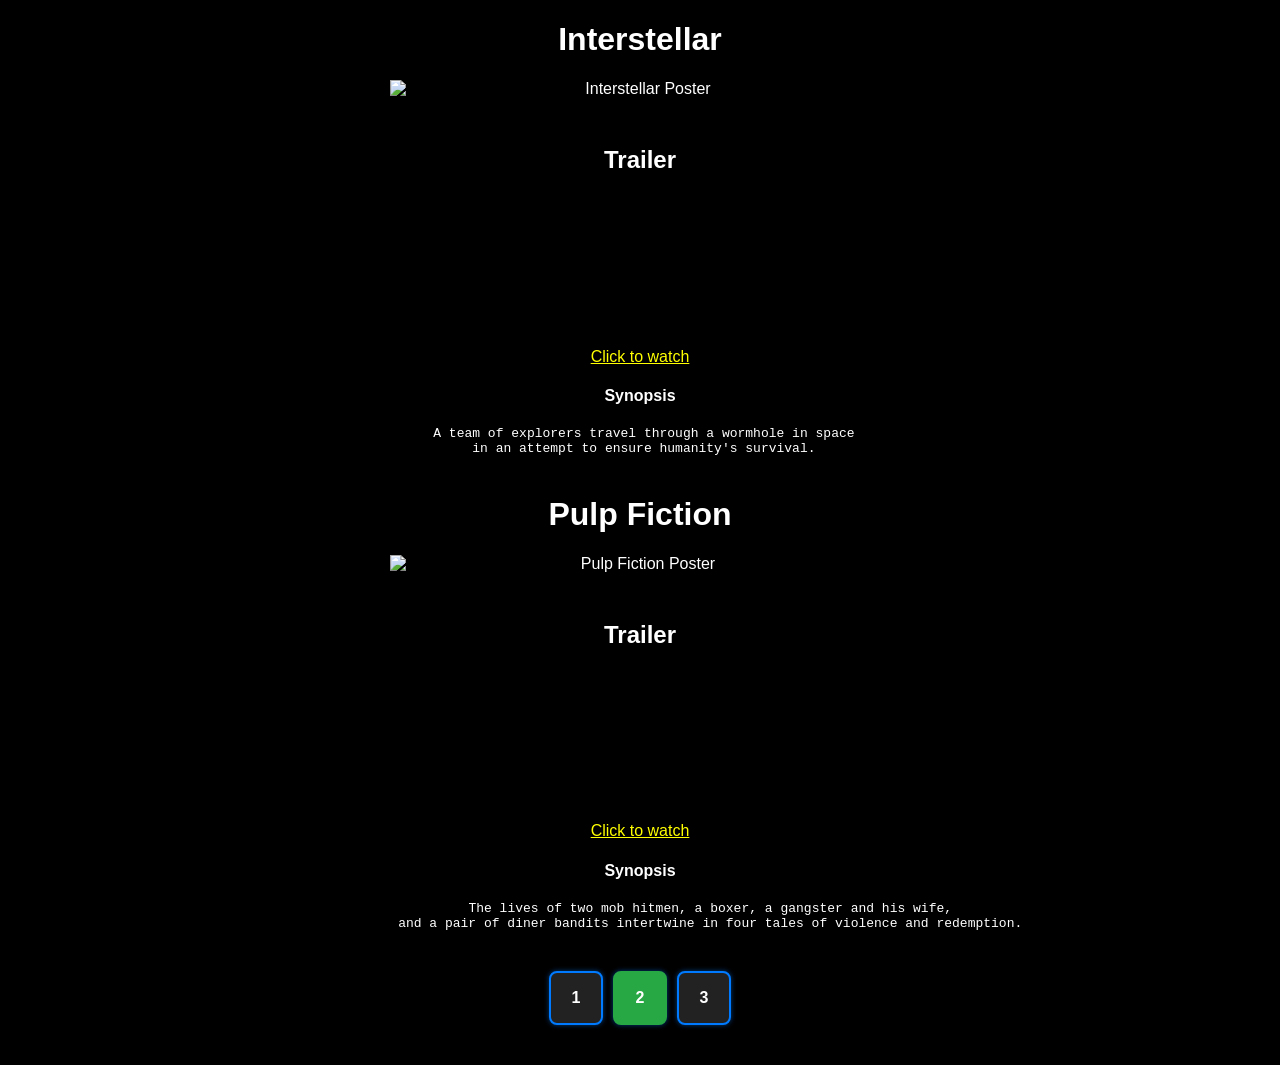
==== page2.html @ 0ad562cb "pagination aand more movies I added a pagination and now there is 6 movies in the website." ====
<!DOCTYPE html>
<html>
  <head>
    <title>My watchlist</title>
    <link rel="icon" type="image/gif" href="https://media.lordicon.com/icons/wired/outline/62-film.gif">
      <style>
        /* Sayfa ve içerik için temel stiller */
        .poster {
          width: 80%;
          /* %100 yaparsan ekranı tamamen kaplar */
          max-width: 500px;
          /* istersen sabit maksimum genişlik koy */
          height: auto;
          margin: 10px auto;
          display: block;
          /* ortalamak için */
        }

        body {
          background-color: black;
          color: white;
          margin: 0;
          padding: 0;
          font-family: sans-serif;
          /* Daha modern bir görünüm için yazı tipi */
        }

        /* Ana kapsayıcı */
        .container {
          padding: 0;
          margin: 0;
          width: 100%;
          text-align: center;
          /* Başlıklar gibi metin içeriklerini ortalar */
        }

        /* Resimleri ve videoları duyarlı hale getirme */
        img,
        iframe {
          max-width: 100%;
          /* Genişliğin %100'ü kadar olsun */
          height: auto;
          /* Yüksekliği otomatik ayarla (en-boy oranını koru) */
          box-sizing: border-box;
          /* Kenarlık ve dolguyu genişliğe dahil et */
        }

        /* Video oynatıcı (iframe) için özel stil */
        iframe {
          aspect-ratio: 16 / 9;
          /* 16:9 video oranını koru */
        }

        /* Film listesi için stiller */
        ol {
          list-style-type: none;
          padding-left: 0;
          margin: 0;
        }

        /* Her bir film bölümü */
        li>div {
          margin-bottom: 40px;
          /* Filmler arasına boşluk ekle */
        }

        /* Özet metni için stil */
        pre {
          text-align: center;
          /* Özet metnini ortala */
          white-space: pre-wrap;
          /* Metnin alt satıra kaymasını sağla */
          word-wrap: break-word;
          /* Uzun kelimeleri kır */
          padding: 0 15px;
          /* Kenarlara biraz boşluk bırak */
          font-size: 1em;
        }
        .pagination {
          display: flex;
          justify-content: center;
          align-items: center;
          list-style-type: none;
          padding: 0;
          margin: 40px 0;
          gap: 10px;
        }

        .pagination li {
          display: inline-block;
        }

        .pagination a {
          display: block;
          width: 50px;
          height: 50px;
          line-height: 50px;
          text-align: center;
          background-color: #222;
          color: white;
          font-weight: bold;
          text-decoration: none;
          border: 2px solid #007bff;
          border-radius: 8px;
          transition: 0.3s ease;
          box-shadow: 0 0 5px rgba(0, 123, 255, 0.5);
        }

        .pagination a:hover {
          background-color: #007bff;
          color: #fff;
        }

        .pagination a.active {
          background-color: #28a745;
          border-color: #28a745;
        }
      </style>
    </head>
    <body>
      <div class="container">
        <ol>
          <li>
            <div>
              <h1>Interstellar</h1>
              <img class="poster"
                src="https://encrypted-tbn2.gstatic.com/images?q=tbn:ANd9GcTJRNp3F02sKdiNMPCYSEWyoyzeqvgKNz094Q4y6mgzKbjYmT2KjR8uvX0PiKU_ByVfhhGApI9_1SQ6tRpQzxPzg_kQ4nbJxRWJ2NiDxXr7tw"
                alt="Interstellar Poster">
              <br>
              <h2>Trailer</h2>
              <iframe src="https://www.youtube.com/embed/zSWdZVtXT7E" frameborder="0"
                allow="accelerometer; autoplay; clipboard-write; encrypted-media; gyroscope; picture-in-picture"
                allowfullscreen>
                </iframe>
              <br>
              <a style="color:yellow;" href="https://www.hdfilmcehennemi.nl/interstellar-hd-film-izle-10/" target="_blank">Click
                to watch</a>
              <h4>Synopsis</h4>
              <pre>
 A team of explorers travel through a wormhole in space
 in an attempt to ensure humanity's survival.
</pre>
              </div>
            </li>
            <li>
              <div>
                <h1>Pulp Fiction</h1>
                <img class="poster"
                  src="https://encrypted-tbn0.gstatic.com/images?q=tbn:ANd9GcQI3Dc5Nz9XGMGuk0lOWA9UMOzzKJHbgfFn-86dAZU8QGHEruB8ZrEEzuA&usqp=CAE&s"
                  alt="Pulp Fiction Poster">
                <br>
                <h2>Trailer</h2>
                <iframe src="https://www.youtube.com/embed/s7EdQ4FqbhY" frameborder="0"
                  allow="accelerometer; autoplay; clipboard-write; encrypted-media; gyroscope; picture-in-picture"
                  allowfullscreen>
                  </iframe>
                <br>
                <a style="color:yellow;" href="https://www.hdfilmcehennemi.nl/pulp-fiction-hd-film-izle-11/" target="_blank">Click
                  to watch</a>
                <h4>Synopsis</h4>
                <pre>
                  The lives of two mob hitmen, a boxer, a gangster and his wife,
                  and a pair of diner bandits intertwine in four tales of violence and redemption.
</pre>
                </div>
            </li>
          </ol>
        </div>
      <ul class="pagination">
        <li><a href="index.html" >1</a></li>
        <li><a href="page2.html" class="active">2</a></li>
        <li><a href="page3.html">3</a></li>
      </ul>
      </body>
</html>
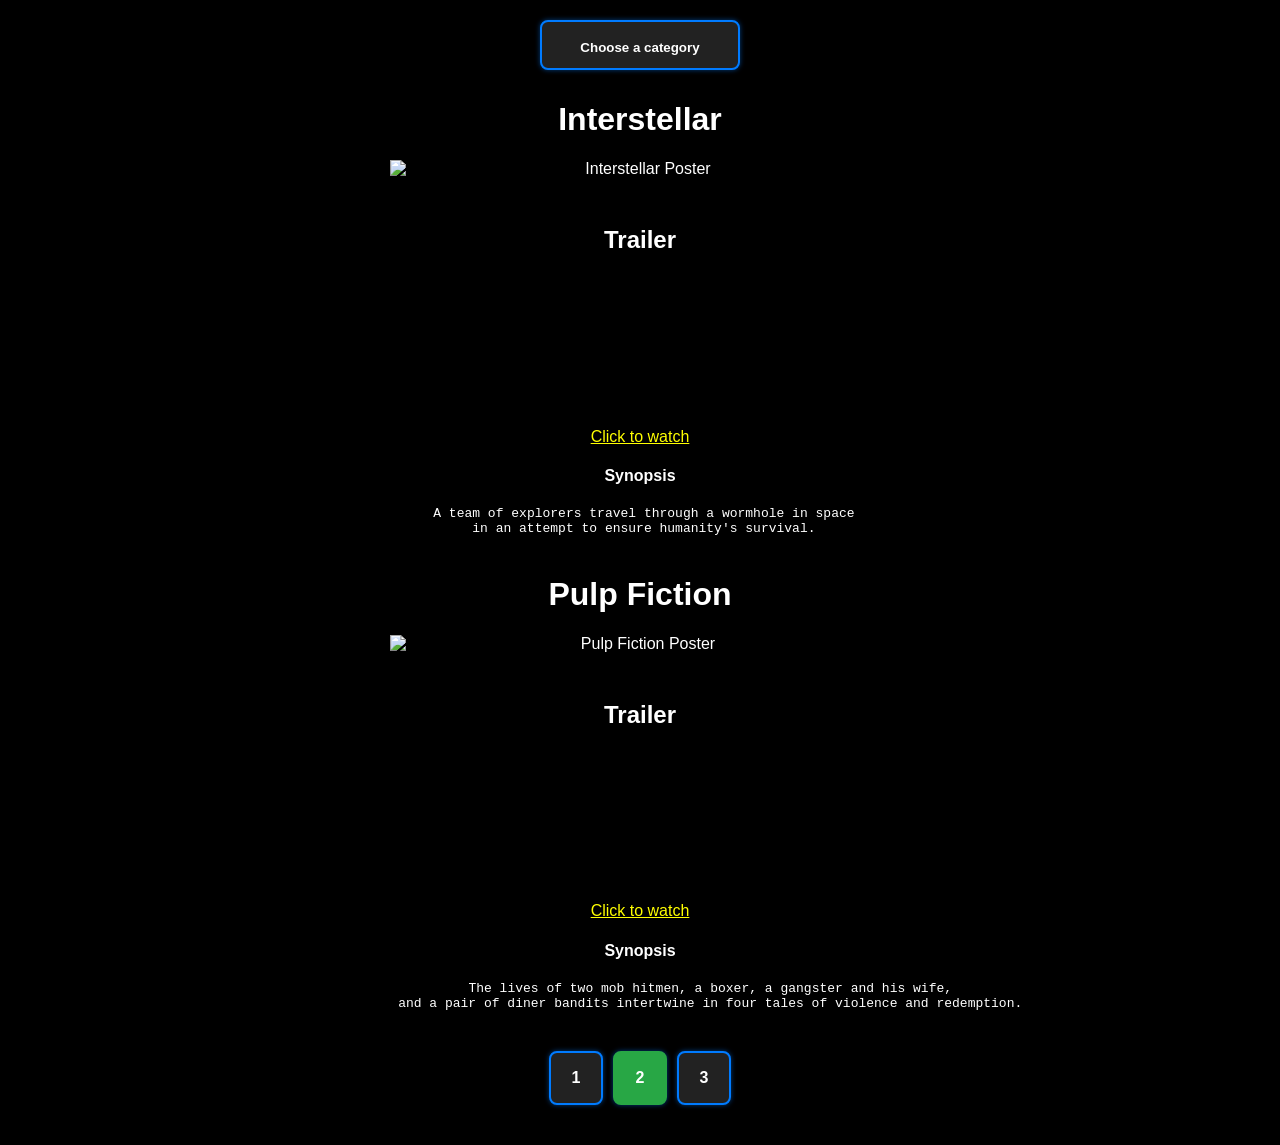
==== commit a72a883d: "more things regarding css and html I ad a main page that allows you to chose between movies/series a" ====
--- a/page2.html
+++ b/page2.html
@@ -2,122 +2,17 @@
 <html>
   <head>
     <title>My watchlist</title>
-    <link rel="icon" type="image/gif" href="https://media.lordicon.com/icons/wired/outline/62-film.gif">
-      <style>
-        /* Sayfa ve içerik için temel stiller */
-        .poster {
-          width: 80%;
-          /* %100 yaparsan ekranı tamamen kaplar */
-          max-width: 500px;
-          /* istersen sabit maksimum genişlik koy */
-          height: auto;
-          margin: 10px auto;
-          display: block;
-          /* ortalamak için */
-        }
-
-        body {
-          background-color: black;
-          color: white;
-          margin: 0;
-          padding: 0;
-          font-family: sans-serif;
-          /* Daha modern bir görünüm için yazı tipi */
-        }
-
-        /* Ana kapsayıcı */
-        .container {
-          padding: 0;
-          margin: 0;
-          width: 100%;
-          text-align: center;
-          /* Başlıklar gibi metin içeriklerini ortalar */
-        }
-
-        /* Resimleri ve videoları duyarlı hale getirme */
-        img,
-        iframe {
-          max-width: 100%;
-          /* Genişliğin %100'ü kadar olsun */
-          height: auto;
-          /* Yüksekliği otomatik ayarla (en-boy oranını koru) */
-          box-sizing: border-box;
-          /* Kenarlık ve dolguyu genişliğe dahil et */
-        }
-
-        /* Video oynatıcı (iframe) için özel stil */
-        iframe {
-          aspect-ratio: 16 / 9;
-          /* 16:9 video oranını koru */
-        }
-
-        /* Film listesi için stiller */
-        ol {
-          list-style-type: none;
-          padding-left: 0;
-          margin: 0;
-        }
-
-        /* Her bir film bölümü */
-        li>div {
-          margin-bottom: 40px;
-          /* Filmler arasına boşluk ekle */
-        }
-
-        /* Özet metni için stil */
-        pre {
-          text-align: center;
-          /* Özet metnini ortala */
-          white-space: pre-wrap;
-          /* Metnin alt satıra kaymasını sağla */
-          word-wrap: break-word;
-          /* Uzun kelimeleri kır */
-          padding: 0 15px;
-          /* Kenarlara biraz boşluk bırak */
-          font-size: 1em;
-        }
-        .pagination {
-          display: flex;
-          justify-content: center;
-          align-items: center;
-          list-style-type: none;
-          padding: 0;
-          margin: 40px 0;
-          gap: 10px;
-        }
-
-        .pagination li {
-          display: inline-block;
-        }
-
-        .pagination a {
-          display: block;
-          width: 50px;
-          height: 50px;
-          line-height: 50px;
-          text-align: center;
-          background-color: #222;
-          color: white;
-          font-weight: bold;
-          text-decoration: none;
-          border: 2px solid #007bff;
-          border-radius: 8px;
-          transition: 0.3s ease;
-          box-shadow: 0 0 5px rgba(0, 123, 255, 0.5);
-        }
-
-        .pagination a:hover {
-          background-color: #007bff;
-          color: #fff;
-        }
-
-        .pagination a.active {
-          background-color: #28a745;
-          border-color: #28a745;
-        }
-      </style>
+    <link rel="icon" type="image/gif" href="https://cdn-icons-gif.flaticon.com/12749/12749767.gif">
+    <link rel="stylesheet" href="style.css">
     </head>
     <body>
+      <div class="dropdown">
+        <button class="dropdown-btn"> Choose a category </button>
+        <div class="dropdown-menu" align="center">
+          <a href=page1.html>Movies 🎬</a>
+          <a href=spage1.html>Series 📺</a>
+        </div>
+      </div>
       <div class="container">
         <ol>
           <li>
--- a/style.css
+++ b/style.css
@@ -0,0 +1,183 @@
+.poster {
+    width: 80%;
+    /* %100 yaparsan ekranı tamamen kaplar */
+    max-width: 500px;
+    /* istersen sabit maksimum genişlik koy */
+    height: auto;
+    margin: 10px auto;
+    display: block;
+    /* ortalamak için */
+}
+
+body {
+    background-color: black;
+    color: white;
+    margin: 0;
+    padding: 0;
+    font-family: sans-serif;
+      /* Daha modern bir görünüm için yazı tipi */
+}
+
+/* Ana kapsayıcı */
+.container {
+    padding: 0;
+    margin: 0;
+    width: 100%;
+    text-align: center;
+    /* Başlıklar gibi metin içeriklerini ortalar */
+}
+
+/* Resimleri ve videoları duyarlı hale getirme */
+img, iframe {
+    max-width: 100%;
+    /* Genişliğin %100'ü kadar olsun */
+    height: auto;
+    /* Yüksekliği otomatik ayarla (en-boy oranını koru) */
+    box-sizing: border-box;
+    /* Kenarlık ve dolguyu genişliğe dahil et */
+}
+
+/* Video oynatıcı (iframe) için özel stil */
+iframe {
+    aspect-ratio: 16 / 9;
+    /* 16:9 video oranını koru */
+}
+
+/* Film listesi için stiller */
+ol {
+    list-style-type: none;
+    padding-left: 0;
+    margin: 0;
+}
+
+    /* Her bir film bölümü */
+li>div {
+    margin-bottom: 40px;
+    /* Filmler arasına boşluk ekle */
+}
+
+/* Özet metni için stil */
+pre {
+    text-align: center;
+    /* Özet metnini ortala */
+    white-space: pre-wrap;
+    /* Metnin alt satıra kaymasını sağla */
+    word-wrap: break-word;
+    /* Uzun kelimeleri kır */
+    padding: 0 15px;
+    /* Kenarlara biraz boşluk bırak */
+    font-size: 1em;
+}
+
+.pagination {
+    display: flex;
+    justify-content: center;
+    align-items: center;
+    list-style-type: none;
+    padding: 0;
+    margin: 40px 0;
+    gap: 10px;
+}
+
+.pagination li {
+    display: inline-block;
+}
+
+.pagination a {
+    display: block;
+    width: 50px;
+    height: 50px;
+    line-height: 50px;
+    text-align: center;
+    background-color: #222;
+    color: white;
+    font-weight: bold;
+    text-decoration: none;
+    border: 2px solid #007bff;
+    border-radius: 8px;
+    transition: 0.3s ease;
+    box-shadow: 0 0 5px rgba(0, 123, 255, 0.5);
+}
+
+.pagination a:hover {
+    background-color: #007bff;
+    color: #fff;
+}
+
+.pagination a.active {
+    background-color: #28a745;
+    border-color: #28a745;
+}
+.dropdown {
+  position: relative;
+  width: 200px;
+  margin: 20px auto;
+  display: flex;
+}
+
+.dropdown-btn {
+  display: block;
+  width: 100%;
+  height: 50px;
+  line-height: 50px;
+  text-align: center;
+  background-color: #222;
+  color: white;
+  font-weight: bold;
+  border: 2px solid #007bff;
+  border-radius: 8px;
+  box-shadow: 0 0 5px rgba(0, 123, 255, 0.5);
+  cursor: pointer;
+  transition: 0.3s ease;
+  margin-bottom: 10px;
+}
+
+.dropdown-menu {
+  display: none;
+  position: absolute;
+  top: 100%;
+  left: 50%;
+  transform: translateX(-50%);
+  border:none;
+  background-color: #000;
+  
+  border-radius: 8px;
+  box-shadow: 0 0 5px rgba(0, 12, 25, 0.5);
+  z-index: 1;
+  padding: 0;
+  width: 100%;
+  min-width: 200px;
+}
+
+.dropdown-menu a {
+  display: block;
+  width: 100%;
+  padding: 15px 0;
+  margin: 8px 0;
+  text-align: center;
+  font-size: 20px;
+  font-weight: bold;
+  color: white;
+  text-decoration: none;
+  border: 2px solid #007bff;
+  border-radius: 14px;
+  box-shadow: 0 0 5px rgba(0, 123, 255, 0.5);
+  background-color: #000;
+  transition: 0.3s ease;
+  line-height: normal;
+}
+
+.dropdown-menu a:hover {
+  background-color: #007bff;
+  color: #fff;
+  border-color: #007bff;
+}
+
+.dropdown:hover .dropdown-menu {
+  display: block;
+}
+.dropdown:hover .dropdown-btn{
+  background-color: #007bff;
+  color: #fff;
+  border-color: #007bff;
+}
